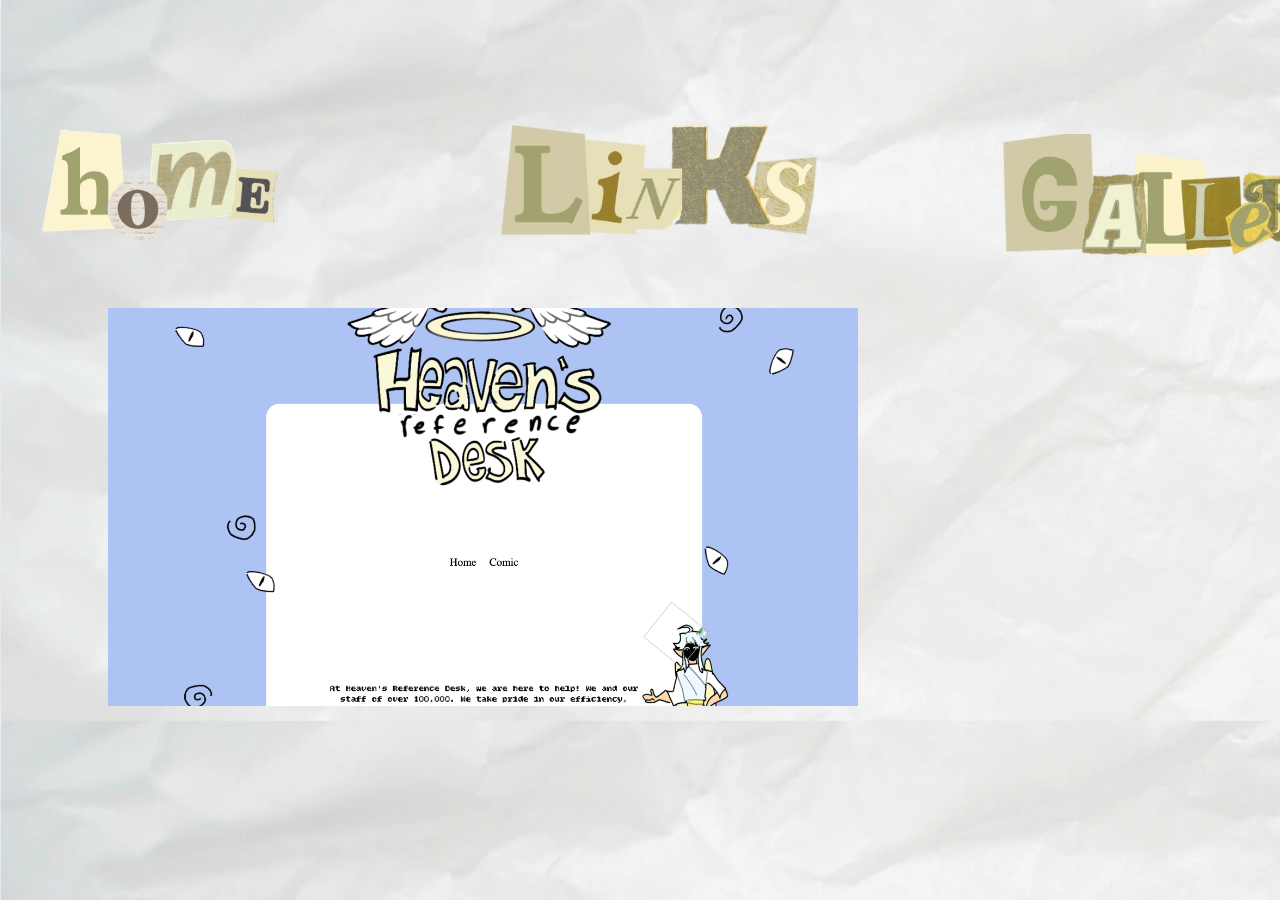
==== gallery.html @ a1300561 "I did a backgound and then I copy and pasted the og elements from other things and now im working on" ====
<!DOCTYPE html>
<html lang="en">
<head>
    <meta charset="UTF-8">
    <meta name="viewport" content="width=device-width, initial-scale=1.0">
    <title>Project Gallery</title>
    <link rel = "stylesheet" href = "gallery.css">
</head>
<body>
     <!-- Nav bar --> 
       <a href = "home.html"> <img class = "home" src = "images2/home.png"></a>
       <a href = "links.html"> <img class = "links" src = "images2/links.png"></a>
       <a href = "gallery.html"> <img class = "gallery" src = "images2/gallery.png"></a>   
     <!-- Link 1 -->   
      <div class = "holder"> <a href = "https://komisch-cake3.github.io/Heaven-Reference-Desk/"> <img class = "link1" src = "images4/link1.png"></a></div>
      <div class = ""
</body>
</html>
---- gallery.css ----
@font-face {
    font-family: "typewriter";
    src: url(fonts/LUCKY\ TYPEWRITER.ttf);
}

body{
   background-image: url(images3/bg.png); 
   overflow-x: hidden;
   overflow-y: hidden;
   background-size: 100%;
}

.home{
    position: absolute;
    bottom: 640px;
    width: 25%;
}

.links{
    position: absolute;
    bottom: 640px;
    width: 35%;
    left: 428px;
}

.gallery{
    position: absolute;
    bottom: 590px;
    width: 35%;
    left: 955px;
}

.link1{
    width: 150%;
    position:absolute;
    top: 0px;
}

.holder{
    width: 500px;
    height: 260px;
    background-color: aliceblue;
    position: relative;
    top: 300px;
    left: 100px;
}
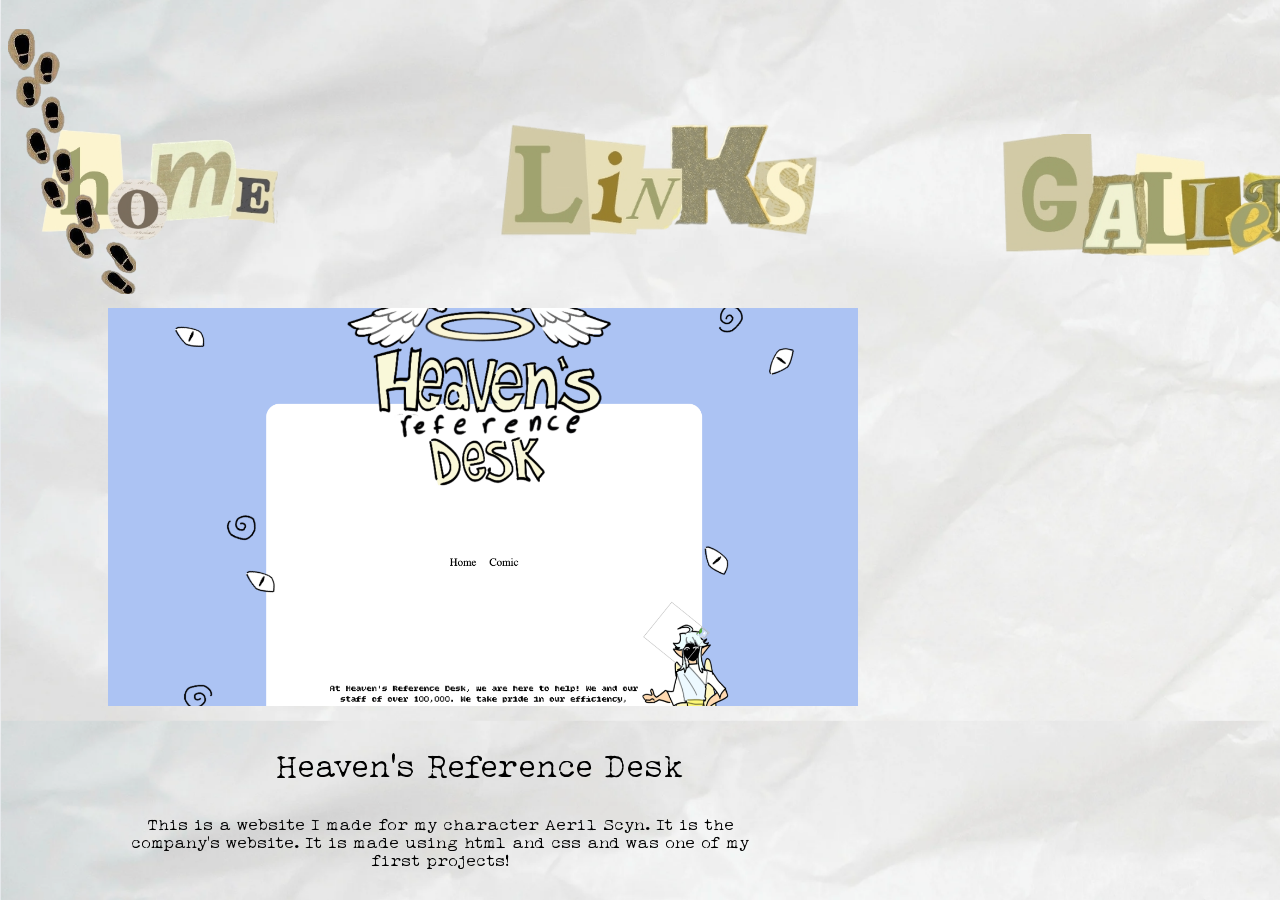
==== commit b5c94a53: "I added images and now im working onsome decor after finishgin the first link" ====
--- a/gallery.html
+++ b/gallery.html
@@ -12,7 +12,9 @@
        <a href = "links.html"> <img class = "links" src = "images2/links.png"></a>
        <a href = "gallery.html"> <img class = "gallery" src = "images2/gallery.png"></a>   
      <!-- Link 1 -->   
+      <img class = "steps1" src = "images4/steps.png">
       <div class = "holder"> <a href = "https://komisch-cake3.github.io/Heaven-Reference-Desk/"> <img class = "link1" src = "images4/link1.png"></a></div>
-      <div class = ""
+      <div class = "title1">Heaven's Reference Desk</div>
+      <p class = "a">This is a website I made for my character Aeril Scyn. It is the company's website. It is made using html and css and was one of my first projects! </p>
 </body>
 </html>
--- a/gallery.css
+++ b/gallery.css
@@ -6,7 +6,6 @@
 body{
    background-image: url(images3/bg.png); 
    overflow-x: hidden;
-   overflow-y: hidden;
    background-size: 100%;
 }
 
@@ -43,4 +42,28 @@
     position: relative;
     top: 300px;
     left: 100px;
+}
+
+.title1{
+    font-family: "typewriter";
+    position: absolute;
+    left: 275px;
+    font-size: 30px;
+    top: 750px;
+}
+
+p.a{
+    font-family: "typewriter";
+    width: 50%;
+    text-align: center;
+    position: absolute;
+    top: 800px;
+    left:120px;
+}
+
+.steps1{
+    position: absolute;
+    width: 10%;
+    transform: scaleY(-1);
+    transform: rotateX(30deg);
 }
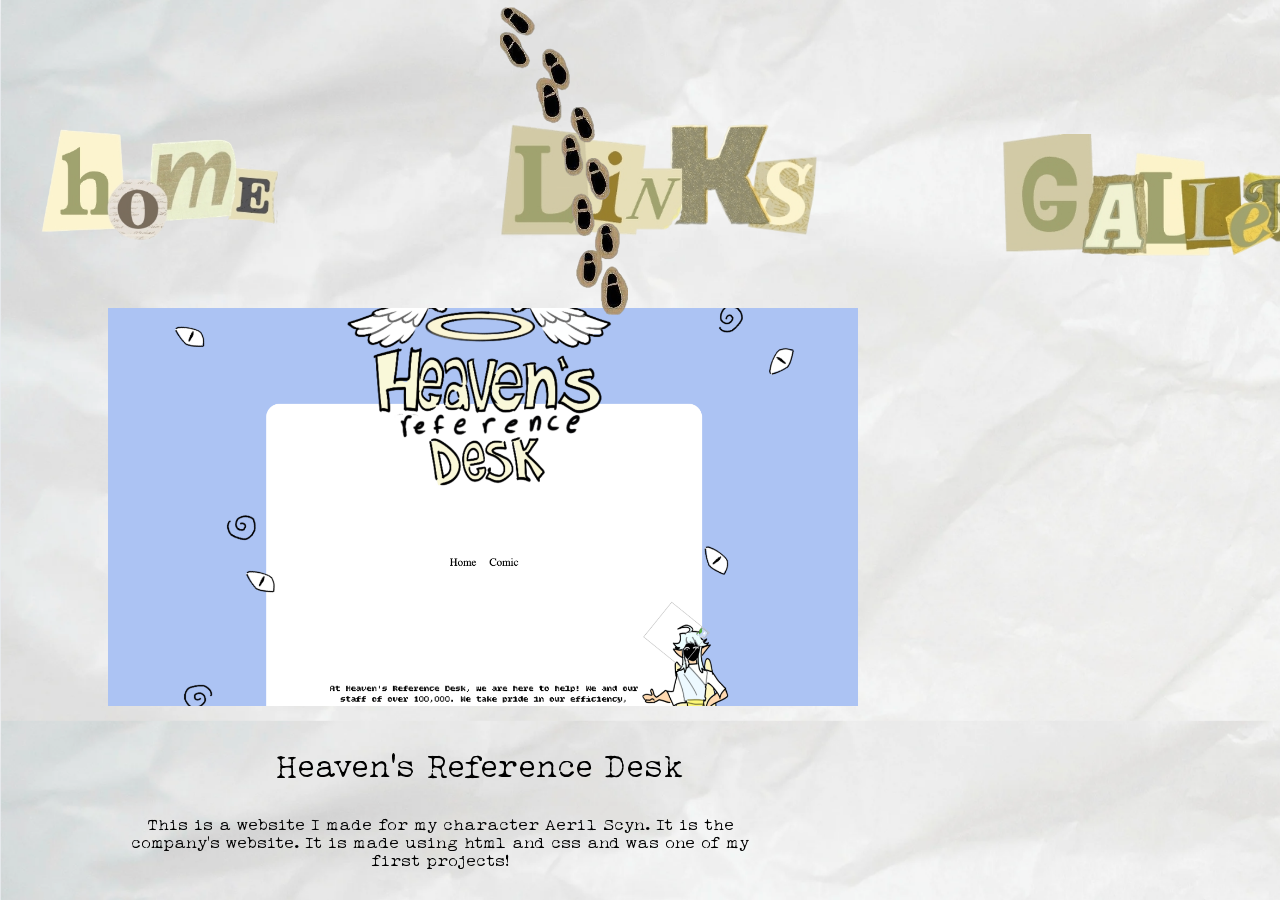
==== commit 65fd6414: "idk what i was doing last time but i think i was trying to flip the footprints and its not working" ====
--- a/gallery.html
+++ b/gallery.html
@@ -13,7 +13,7 @@
        <a href = "gallery.html"> <img class = "gallery" src = "images2/gallery.png"></a>   
      <!-- Link 1 -->   
       <img class = "steps1" src = "images4/steps.png">
-      <div class = "holder"> <a href = "https://komisch-cake3.github.io/Heaven-Reference-Desk/"> <img class = "link1" src = "images4/link1.png"></a></div>
+      <div class = "holder">  <img class = "link1" src = "images4/link1.png"></div>
       <div class = "title1">Heaven's Reference Desk</div>
       <p class = "a">This is a website I made for my character Aeril Scyn. It is the company's website. It is made using html and css and was one of my first projects! </p>
 </body>
--- a/gallery.css
+++ b/gallery.css
@@ -64,6 +64,8 @@
 .steps1{
     position: absolute;
     width: 10%;
-    transform: scaleY(-1);
-    transform: rotateX(30deg);
+    transform: scaleX(-1);
+    transform: rotate(180deg);
+    z-index: 2;
+    left: 500px;    
 }
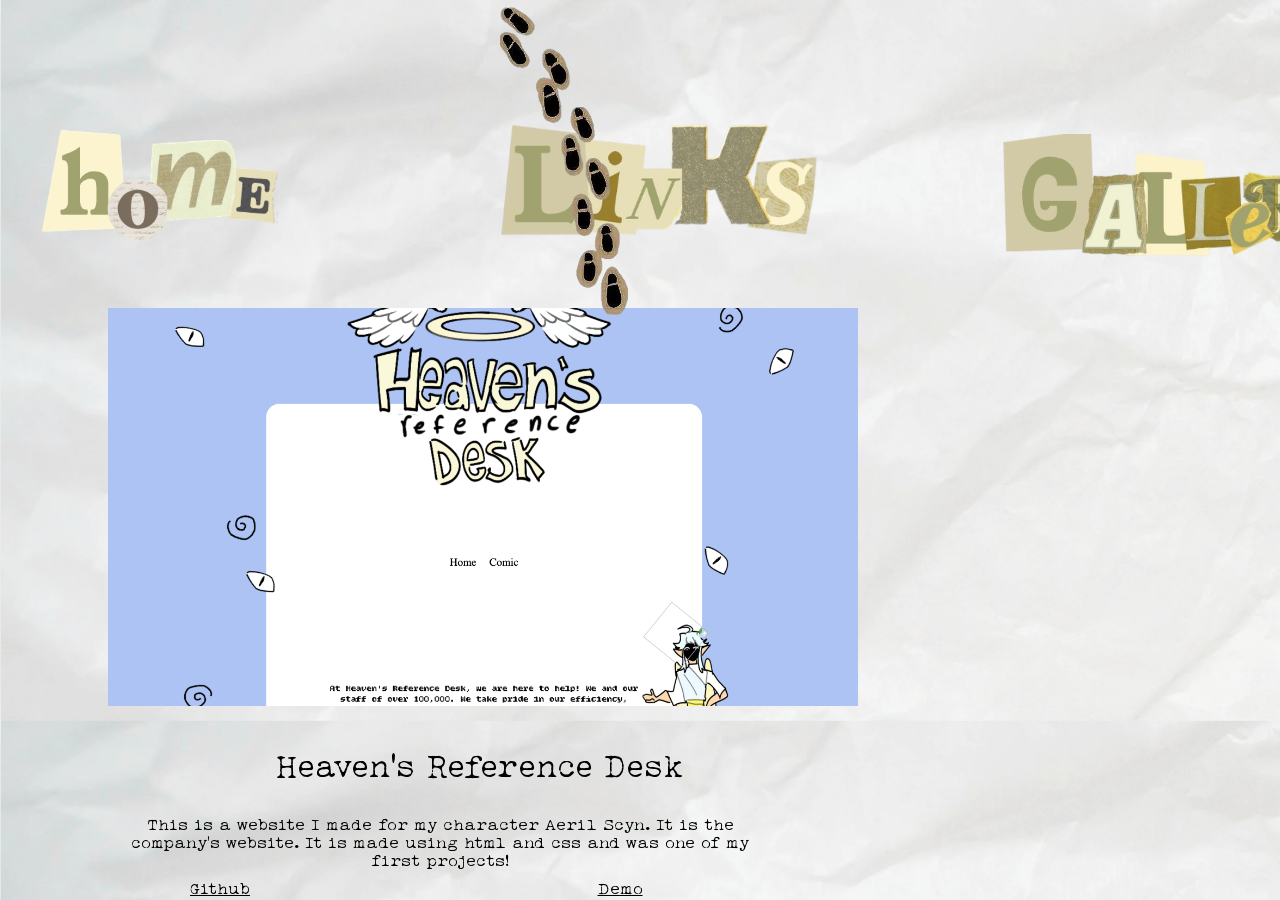
==== commit dd8690be: "I will figure out the steps later for now we added the links to the page and I will now make decor f" ====
--- a/gallery.html
+++ b/gallery.html
@@ -16,5 +16,7 @@
       <div class = "holder">  <img class = "link1" src = "images4/link1.png"></div>
       <div class = "title1">Heaven's Reference Desk</div>
       <p class = "a">This is a website I made for my character Aeril Scyn. It is the company's website. It is made using html and css and was one of my first projects! </p>
+      <a class = "demo1" href = "https://komisch-cake3.github.io/Heaven-Reference-Desk/">Demo</a>
+      <a class = "github1" href = "https://github.com/Komisch-cake3/Heaven-Reference-Desk">Github</a>
 </body>
 </html>
--- a/gallery.css
+++ b/gallery.css
@@ -64,8 +64,28 @@
 .steps1{
     position: absolute;
     width: 10%;
-    transform: scaleX(-1);
+    transform: scaleY(-1);
     transform: rotate(180deg);
     z-index: 2;
     left: 500px;    
+}
+
+.demo1{
+    font-family: "typewriter";
+    width: 50%;
+    text-align: center;
+    position: absolute;
+    top: 880px;
+    left:300px;
+    color: black;
+}
+
+.github1{
+      font-family: "typewriter";
+    width: 50%;
+    text-align: center;
+    position: absolute;
+    top: 880px;
+    left:-100px;
+    color: black;
 }
